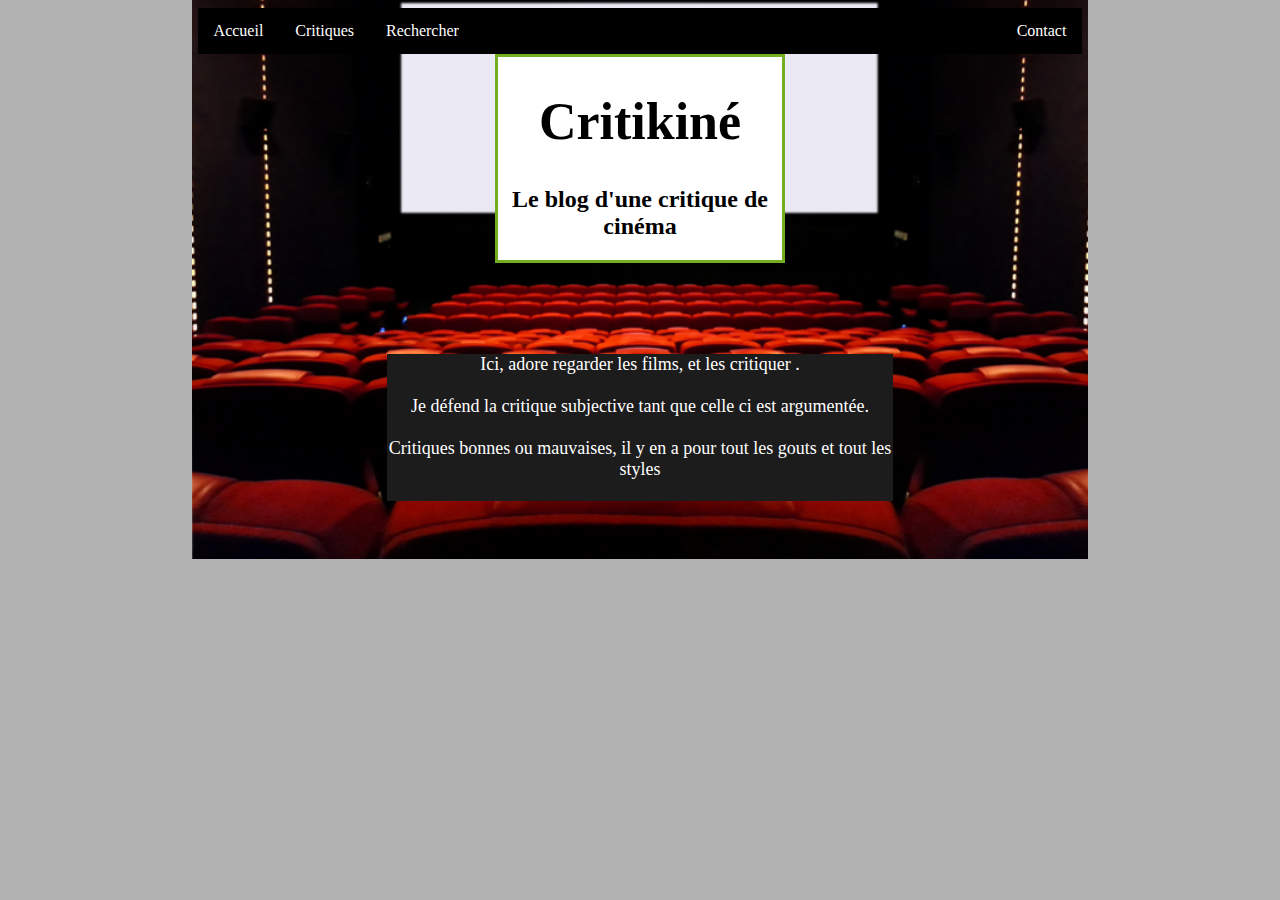
==== index.html @ 45215f85 "First Push" ====
<!DOCTYPE html>
<html>
<head>
  <meta charset="UTF-8">
  <link rel="stylesheet" href="style.css">
</head>
<body>
	<ul>
	  <li><a href="index.html">Accueil</a></li>
	  <li><a href="critiques.html">Critiques</a></li>
	  <li><a href="recherche.html">Rechercher</a></li>
	  <li style="float:right"><a href="contact.html">Contact</a></li>
	</ul>
	<div id="up">

		<div id="titre">
			<h1>Critikiné</h1>
			<h2>Le blog d'une critique de cinéma</h2>
		</div>

	</div>


	<p id="intro">
		Ici, adore regarder les films, et les critiquer .
		</br></br>
		Je défend la critique subjective tant que celle ci est argumentée.
		</br></br>
		Critiques bonnes ou mauvaises, il y en a pour tout les gouts et tout les styles
		</br></br>
	</p>

</body>
</html>
---- style.css ----
h1 {
	font-family : "Gabriola";
	font-size : 52px;
}

h2 {
	font-size : 24px;
}

#up {
	height : 300px;
	width : 75%;
	margin : auto;
}

body {
	background-color : rgb(178, 178, 178);
	background-image:url(img/background.jpg);
	background-repeat : no-repeat;
  background-size : 70%;
	background-position : center;

}

#titre {
	background-color : rgb(255, 255, 255);
	border: 3px solid #73AD21;
	height: 20%px;
  width: 30%;
	text-align: center;
	margin : auto;
}

#intro {
	background-color : rgb(28, 28, 28);
	color : white;
	font-size : 18px;
	width: 40%;
  height: 40%;
	text-align: center;
	margin : auto;
}

ul {
    list-style-type: none;
    margin: auto;
    padding: 0;
    overflow: hidden;
    background-color: black;
	  width : 70%;
}

li {
    float: left;
}

li a {
    display: block;
    color: white;
    text-align: center;
    padding: 14px 16px;
    text-decoration: none;
}

/* Change the link color to #111 (black) on hover */
li a:hover {
    background-color: #333;
}
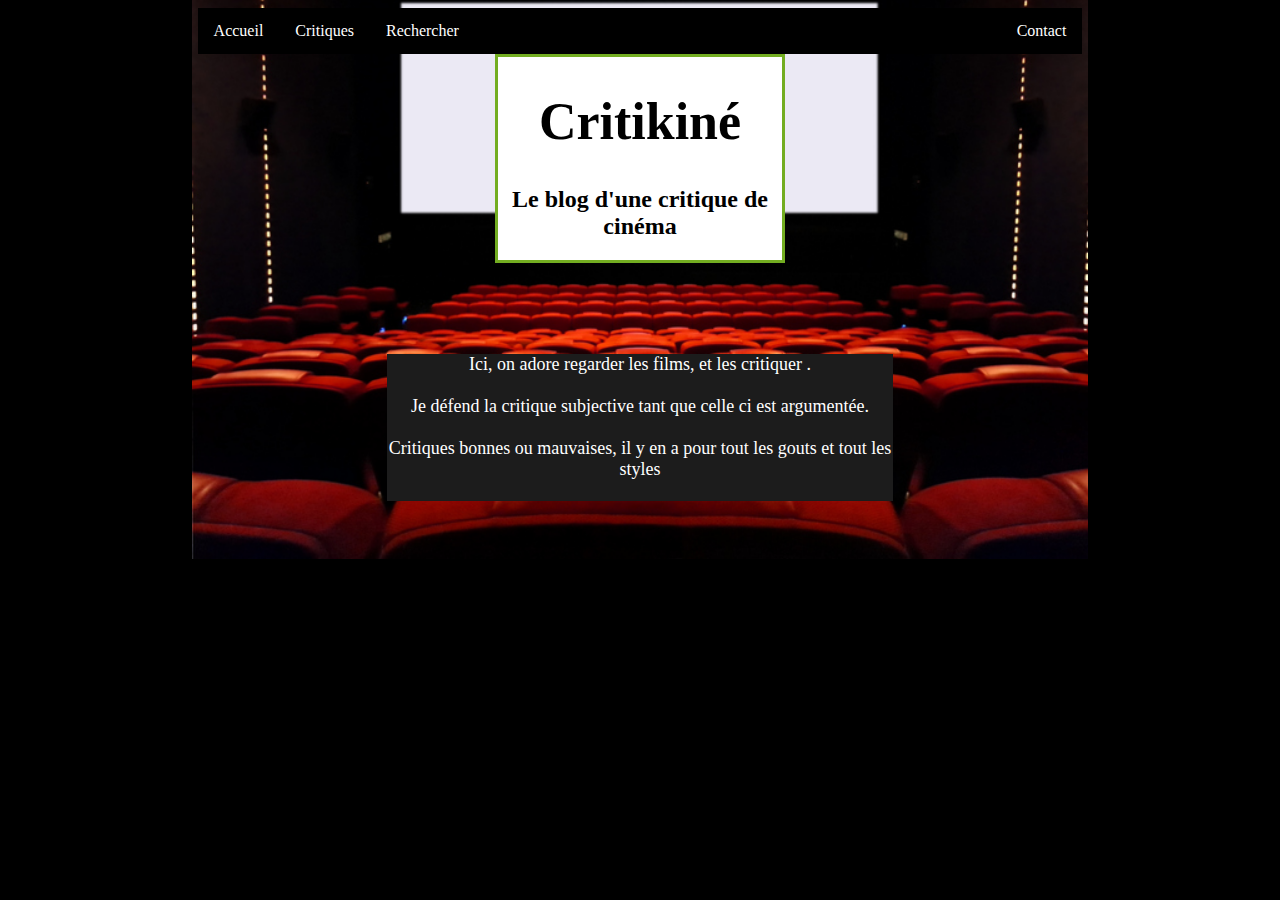
==== commit 5255014a: "uptdate" ====
--- a/index.html
+++ b/index.html
@@ -22,7 +22,7 @@
 
 
 	<p id="intro">
-		Ici, adore regarder les films, et les critiquer .
+		Ici, on adore regarder les films, et les critiquer .
 		</br></br>
 		Je défend la critique subjective tant que celle ci est argumentée.
 		</br></br>
--- a/style.css
+++ b/style.css
@@ -13,8 +13,17 @@
 	margin : auto;
 }
 
+#critique_list img {
+	height : 300px;
+  width : auto;
+}
+
+#critique_article {
+	background-color: white;
+}
+
 body {
-	background-color : rgb(178, 178, 178);
+	background-color : black;
 	background-image:url(img/background.jpg);
 	background-repeat : no-repeat;
   background-size : 70%;
@@ -65,4 +74,13 @@
 /* Change the link color to #111 (black) on hover */
 li a:hover {
     background-color: #333;
+}
+
+#critique_article {
+	background-color : (206, 206, 206);
+	font-size : 18px;
+	width: 40%;
+  height: 40%;
+	text-align: center;
+	margin : auto;
 }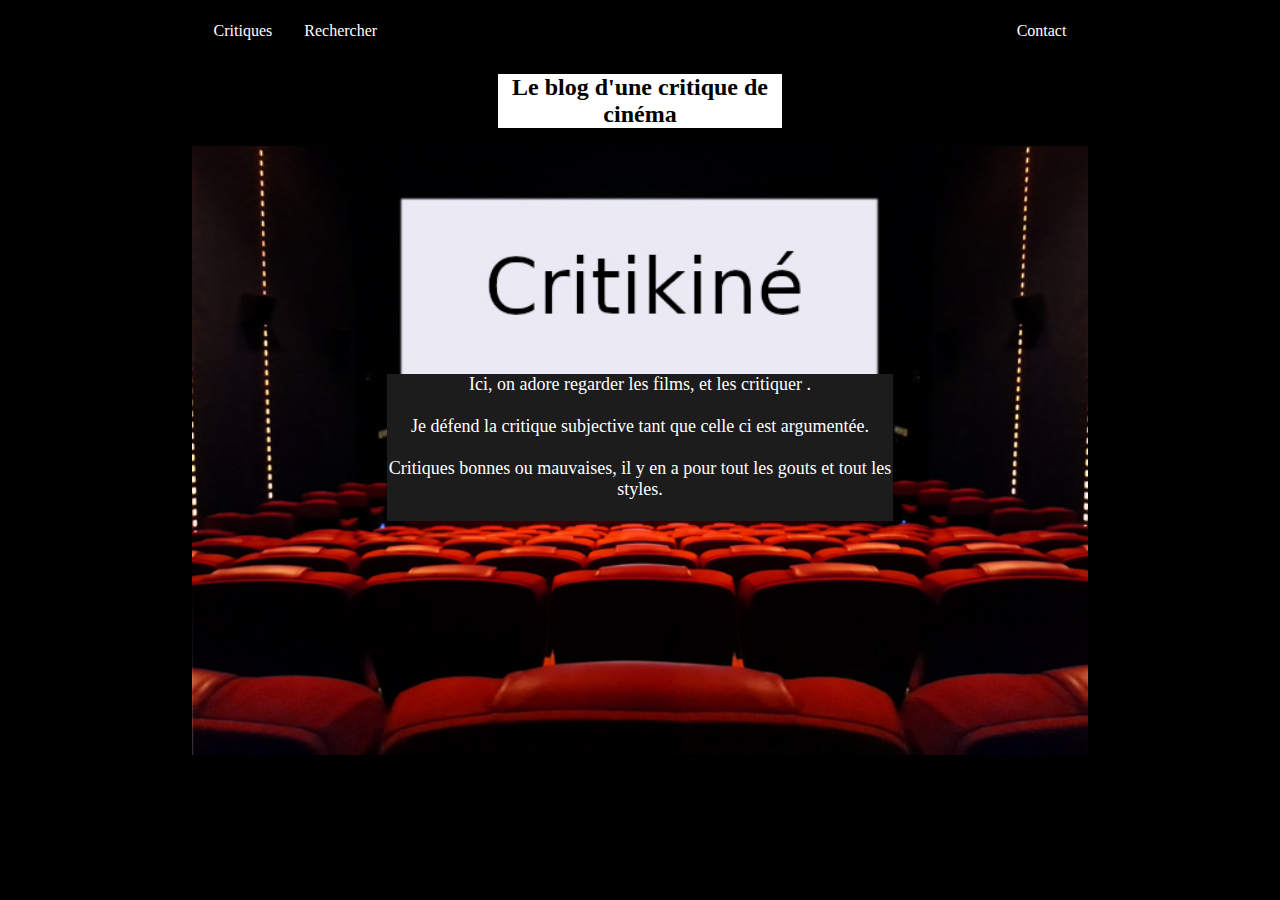
==== commit c38de787: "Contact" ====
--- a/index.html
+++ b/index.html
@@ -6,7 +6,6 @@
 </head>
 <body>
 	<ul>
-	  <li><a href="index.html">Accueil</a></li>
 	  <li><a href="critiques.html">Critiques</a></li>
 	  <li><a href="recherche.html">Rechercher</a></li>
 	  <li style="float:right"><a href="contact.html">Contact</a></li>
@@ -14,7 +13,7 @@
 	<div id="up">
 
 		<div id="titre">
-			<h1>Critikiné</h1>
+			
 			<h2>Le blog d'une critique de cinéma</h2>
 		</div>
 
@@ -26,7 +25,7 @@
 		</br></br>
 		Je défend la critique subjective tant que celle ci est argumentée.
 		</br></br>
-		Critiques bonnes ou mauvaises, il y en a pour tout les gouts et tout les styles
+		Critiques bonnes ou mauvaises, il y en a pour tout les gouts et tout les styles.
 		</br></br>
 	</p>
 
--- a/style.css
+++ b/style.css
@@ -14,26 +14,30 @@
 }
 
 #critique_list img {
-	height : 300px;
-  width : auto;
+	 max-width : 150px;
+  max-height: 300px;
+  float: left; 
+  display: list-item;
 }
 
 #critique_article {
 	background-color: white;
-}
+} 
 
 body {
 	background-color : black;
-	background-image:url(img/background.jpg);
+	background-image:url(img/background1.jpg);
+	max-width : 100%;
+  	max-height: 100%;
+  	background-attachment:fixed;
 	background-repeat : no-repeat;
-  background-size : 70%;
+  	background-size : 70%;
 	background-position : center;
 
 }
 
 #titre {
 	background-color : rgb(255, 255, 255);
-	border: 3px solid #73AD21;
 	height: 20%px;
   width: 30%;
 	text-align: center;
@@ -80,7 +84,45 @@
 	background-color : (206, 206, 206);
 	font-size : 18px;
 	width: 40%;
+  	height: 40%;
+	text-align: center;
+	margin : auto;
+}
+img {
+	margin-left: auto;
+	margin-right: auto;
+	padding: 0px;
+	width: 100%;
+	position: center;
+}
+
+#présentation {
+	background-color : rgb(28, 28, 28);
+	color : white;
+	font-size : 18px;
+	width: 40%;
   height: 40%;
 	text-align: center;
 	margin : auto;
+}
+
+ul {
+    list-style-type: none;
+    margin: auto;
+    padding: 0;
+    overflow: hidden;
+    background-color: black;
+	  width : 70%;
+}
+
+li {
+    float: left;
+}
+
+li a {
+    display: block;
+    color: white;
+    text-align: center;
+    padding: 14px 16px;
+    text-decoration: none;
 }